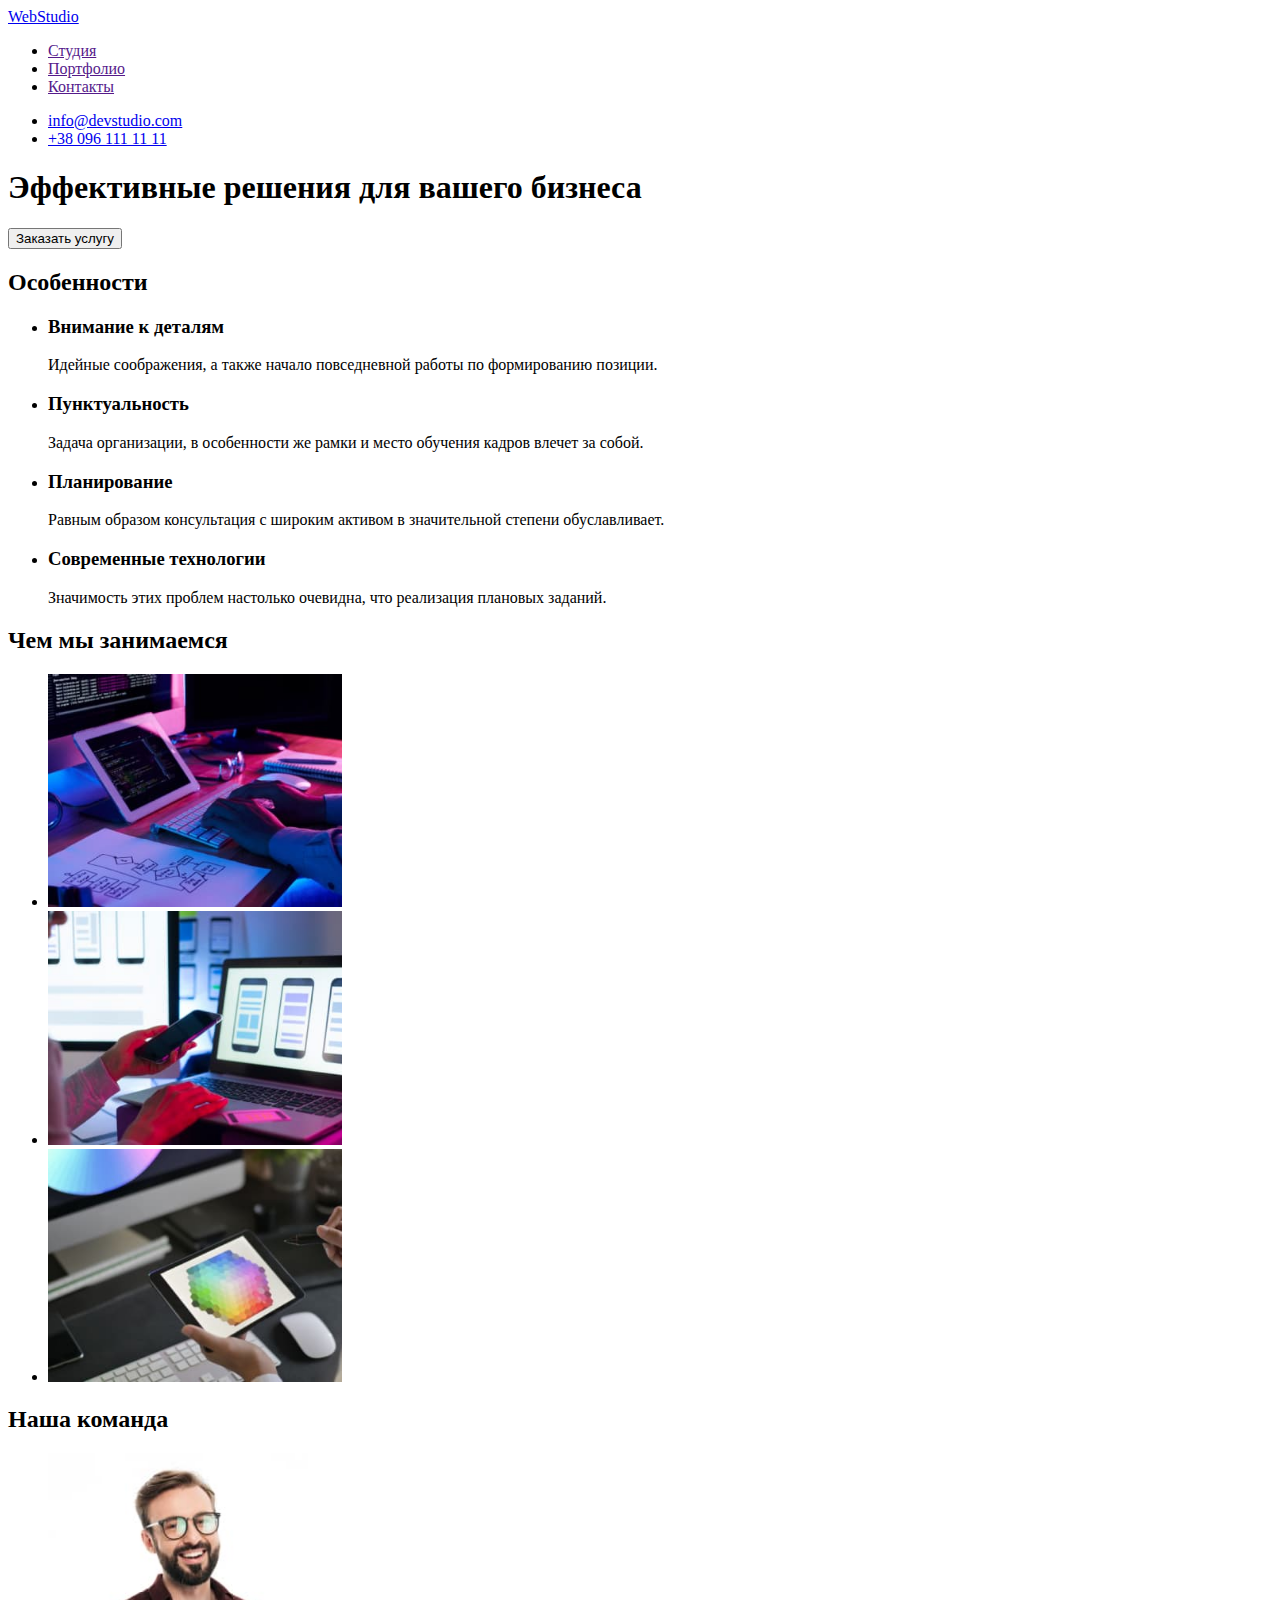
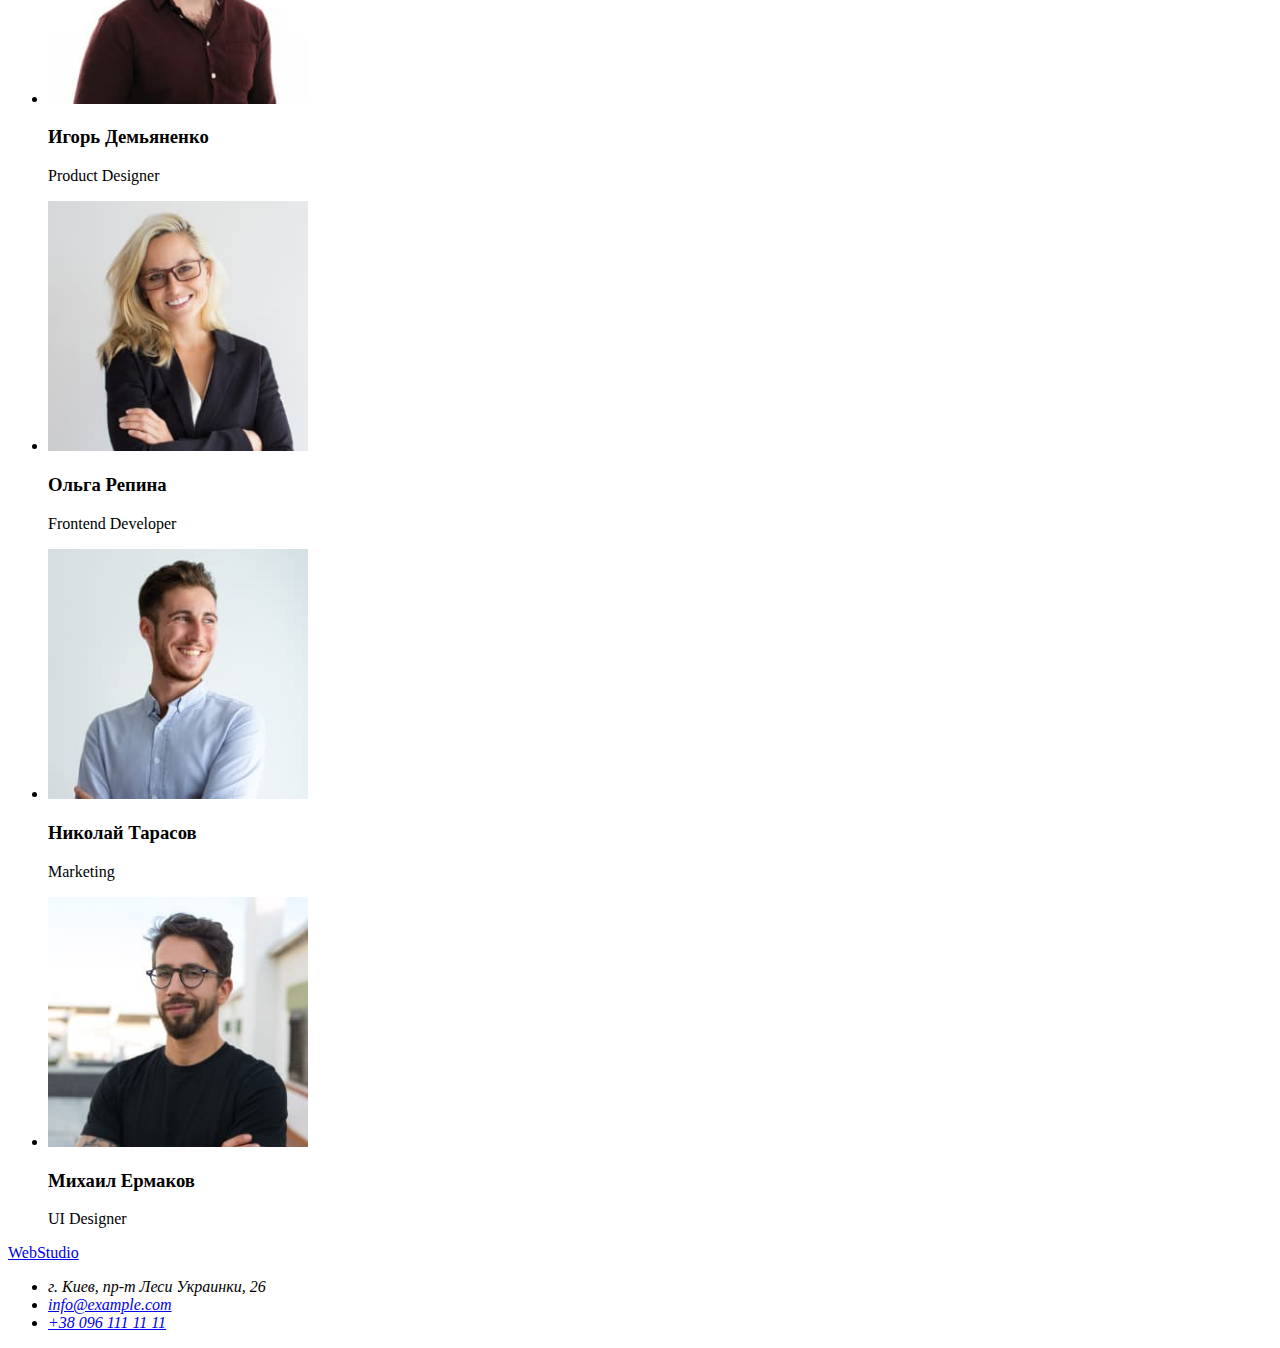
==== index.html @ 4f662aea "clone" ====
<!DOCTYPE html>
<html lang="ru">
<head>
    <meta charset="UTF-8">
    <meta http-equiv="X-UA-Compatible" content="IE=edge">
    <meta name="viewport" content="width=device-width, initial-scale=1.0">
    <title>WebStudio</title>
</head>
<body>
    <!-- Шапка -->
    <header>
        <nav>
                <a href="/">WebStudio</a>
            <ul>
                <li><a href="">Студия</a></li>
                <li><a href="">Портфолио</a></li>
                <li><a href="">Контакты</a></li>
            </ul>
        </nav>

            <ul>
              <li><a href="mailto:info@devstudio.com">info@devstudio.com</a></li>
              <li><a href="tel:+380961111111">+38 096 111 11 11</a></li>
            </ul>
        
    </header>

    <main>
        <!-- Банер -->
   
         <section>
            <h1>Эффективные решения для вашего бизнеса</h1>
            <button type="button">Заказать услугу</button> 
         </section>
 
        <!-- Особенности -->

        <section>
            <h2>Особенности</h2>
            <ul>
                <li>
                    <h3>Внимание к деталям</h3>
                    <p>Идейные соображения, а также начало повседневной работы по формированию позиции.</p>
                </li>

                <li>
                    <h3>Пунктуальность</h3>
                    <p>Задача организации, в особенности же рамки и место обучения кадров влечет за собой.</p>
                </li>

                <li>
                    <h3>Планирование</h3>
                    <p>Равным образом консультация с широким активом в значительной степени обуславливает.</p>
                </li>

                <li>
                    <h3>Современные технологии</h3>
                    <p>Значимость этих проблем настолько очевидна, что реализация плановых заданий.</p>
                </li>
            </ul>
        </section>

        <!-- Чем мы занимаемся -->

        <section>
            <h2>Чем мы занимаемся</h2>
            <ul>
                <li><img src="./images/box1.jpg" alt="план" width="294"></li>
                <li><img src="./images/box2.jpg" alt="анализ" width="294"></li>
                <li><img src="./images/box3.jpg" alt="реализация" width="294"></li>
            </ul>
        </section>

        <!-- Наша Команда -->
        <section>
            <h2>Наша команда</h2>
            <ul>
                <li>
                    <img src="./images/team1.jpg" alt="Product Designer" width="260">
                    <h3>Игорь Демьяненко</h3>
                    <p>Product Designer</p>
                </li>
                <li>
                    <img src="./images/team2.jpg" alt="Frontend Developer" width="260">
                    <h3>Ольга Репина</h3>
                    <p>Frontend Developer</p>
                </li>
                <li>
                    <img src="./images/team3.jpg" alt="Marketing" width="260">
                    <h3>Николай Тарасов</h3>
                    <p>Marketing</p>
                </li>
                <li>
                    <img src="./images/team4.jpg" alt="UI Designer" width="260">
                    <h3>Михаил Ермаков</h3>
                    <p>UI Designer</p>
                </li>
            </ul>
        </section>
    </main>
    <footer>
        <a href="/">WebStudio</a>
        <address>
            <ul>
           <li>г. Киев, пр-т Леси Украинки, 26</li>
           <li><a href="mailto:info@example.com">info@example.com</a></li>
           <li><a href="tel:+380991111111">+38 096 111 11 11</a></li>
           </ul>
        </address>
    </footer>
</body>
</html>
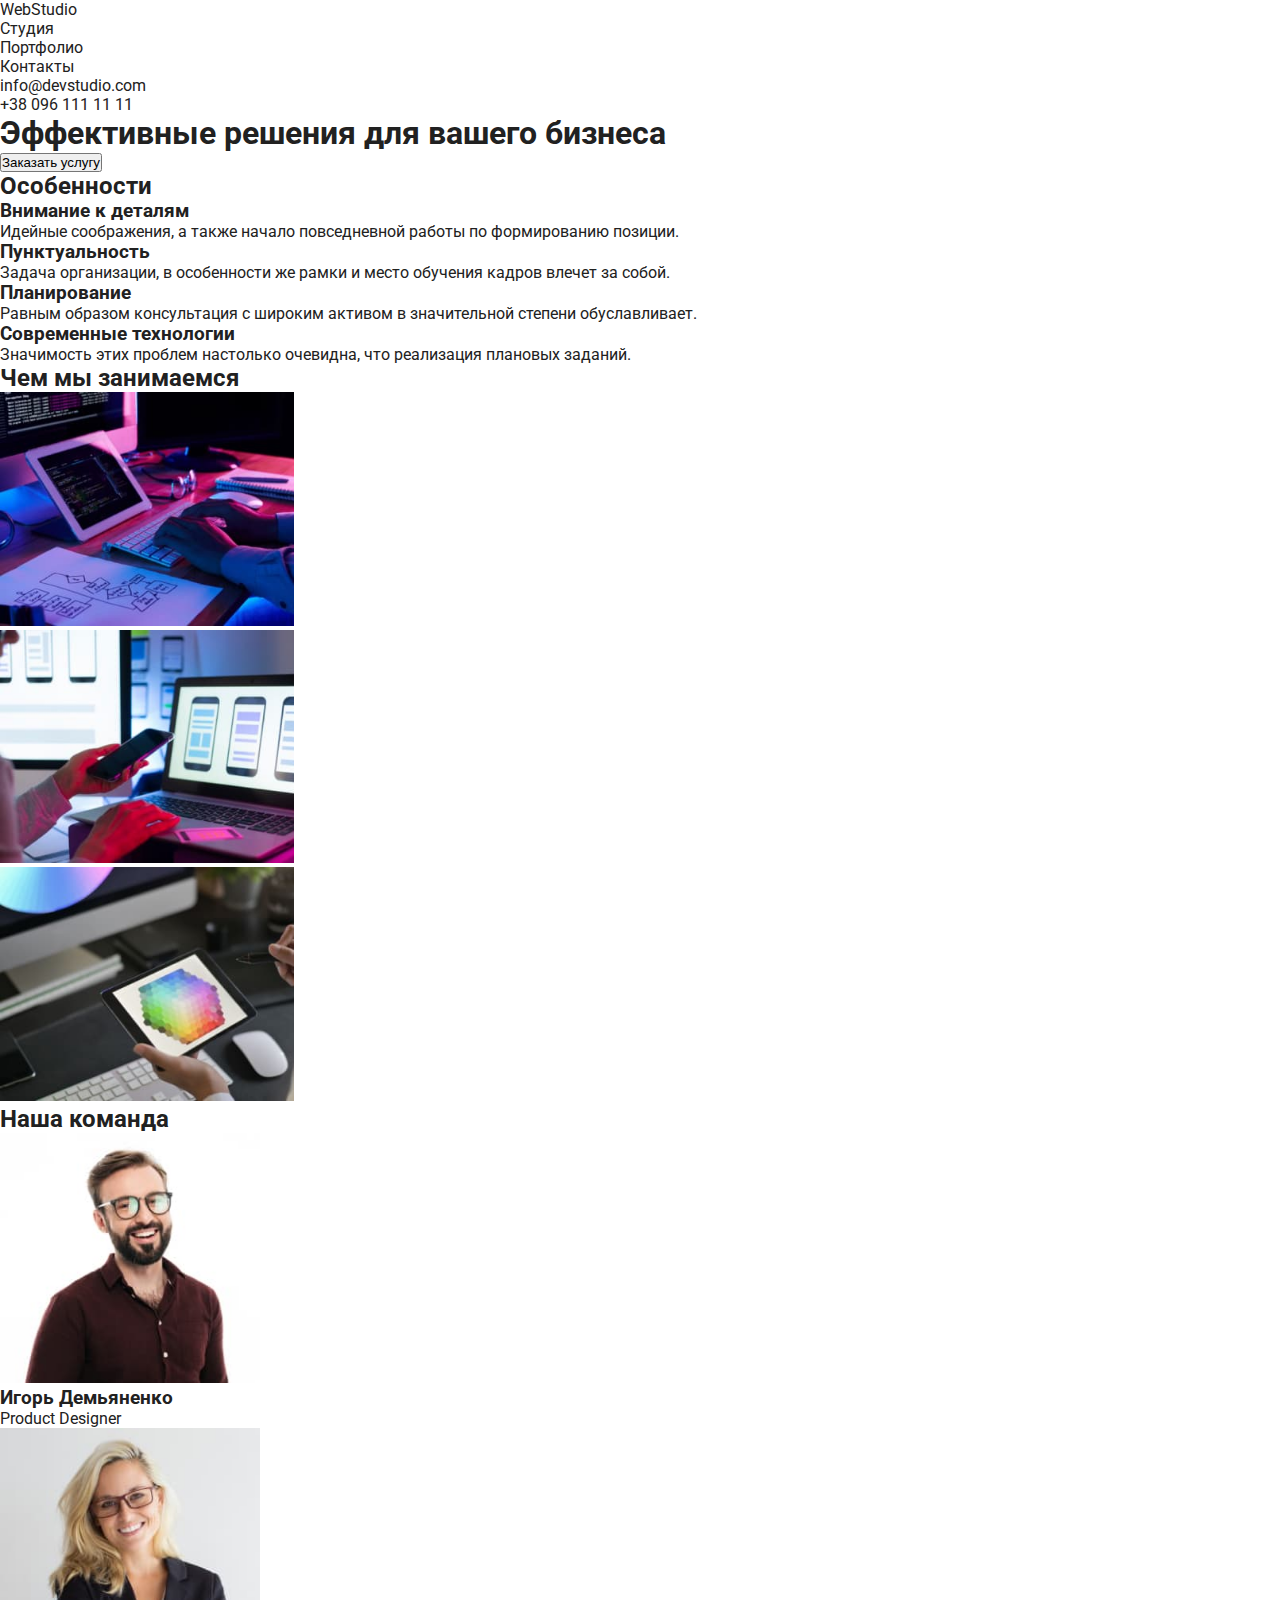
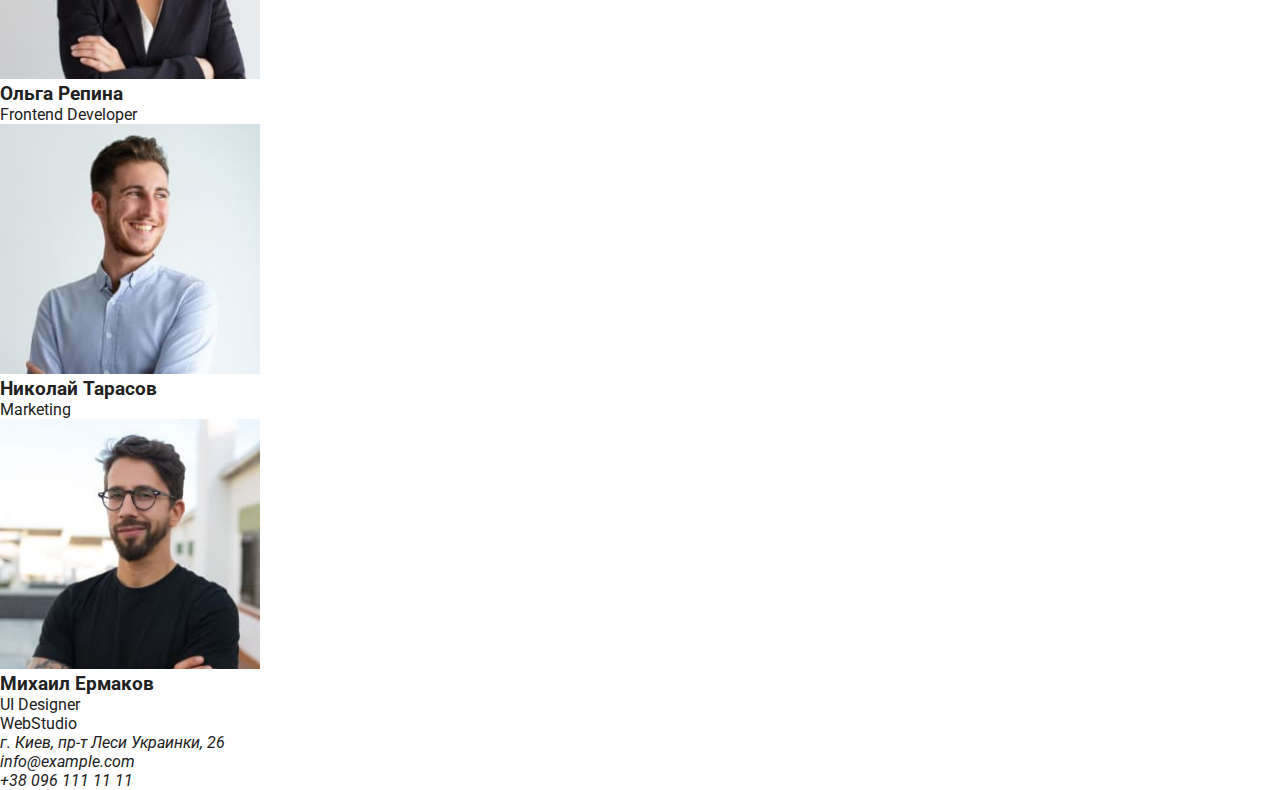
==== commit 60975bde: "1" ====
--- a/index.html
+++ b/index.html
@@ -5,6 +5,10 @@
     <meta http-equiv="X-UA-Compatible" content="IE=edge">
     <meta name="viewport" content="width=device-width, initial-scale=1.0">
     <title>WebStudio</title>
+    <link rel="preconnect" href="https://fonts.gstatic.com">
+    <link href="https://fonts.googleapis.com/css2?family=Raleway:wght@700&family=Roboto:wght@400;500;700;900&display=swap"
+        rel="stylesheet">
+    <link rel="stylesheet" href="./css/style.css" />
 </head>
 <body>
     <!-- Шапка -->
@@ -12,8 +16,8 @@
         <nav>
                 <a href="/">WebStudio</a>
             <ul>
-                <li><a href="">Студия</a></li>
-                <li><a href="">Портфолио</a></li>
+                <li><a href="index.html">Студия</a></li>
+                <li><a href="portfolio.html">Портфолио</a></li>
                 <li><a href="">Контакты</a></li>
             </ul>
         </nav>
--- a/css/style.css
+++ b/css/style.css
@@ -0,0 +1,24 @@
+:root {
+  --main-text-color: #212121;
+  --blue-color: #2196f3;
+  --main-font: 'Roboto', sans-serif;
+  --accent-font: 'Raleway', sans-serif;
+}
+
+* {
+  box-sizing: border-box;
+  margin: 0;
+  padding: 0;
+}
+
+body {
+  color: var(--main-text-color);
+  font-family: var(--main-font);
+  font-style: normal;
+  font-weight: normal;
+}
+
+a {
+  color: inherit;
+  text-decoration: none;
+}
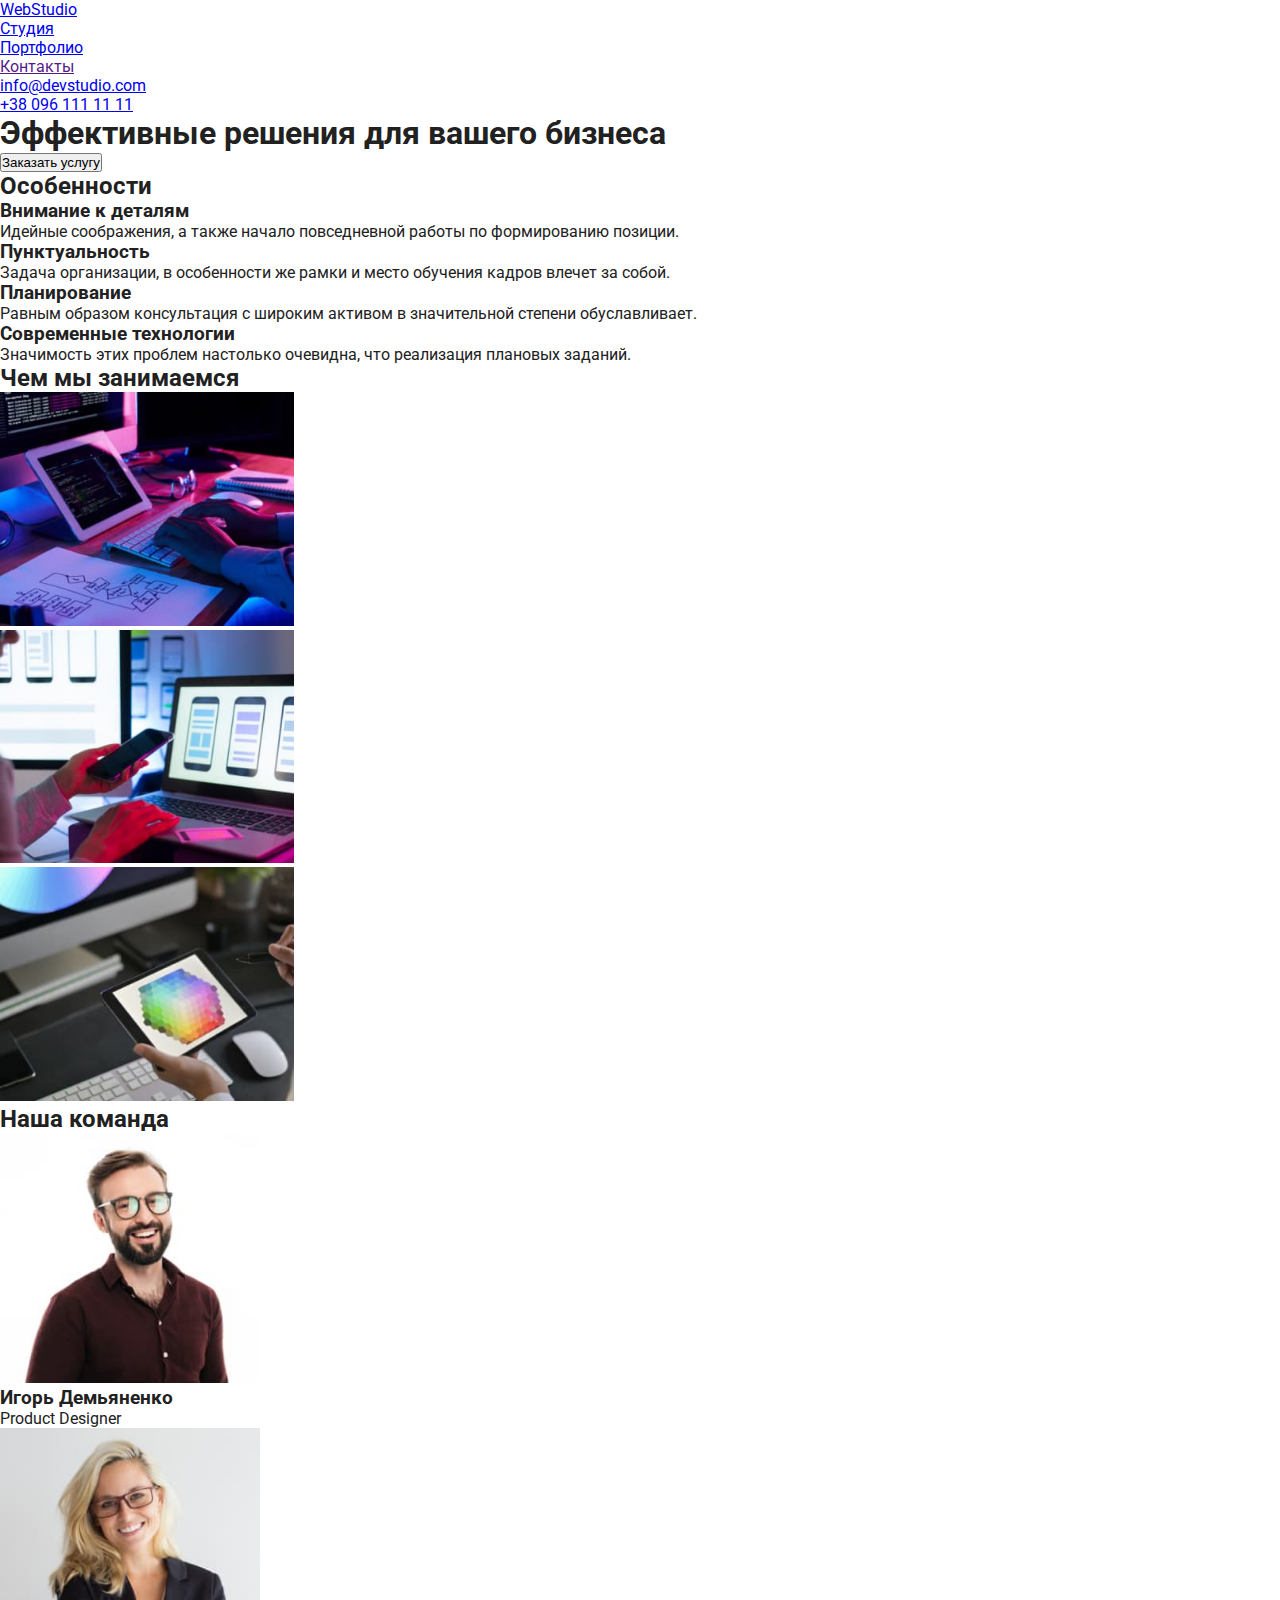
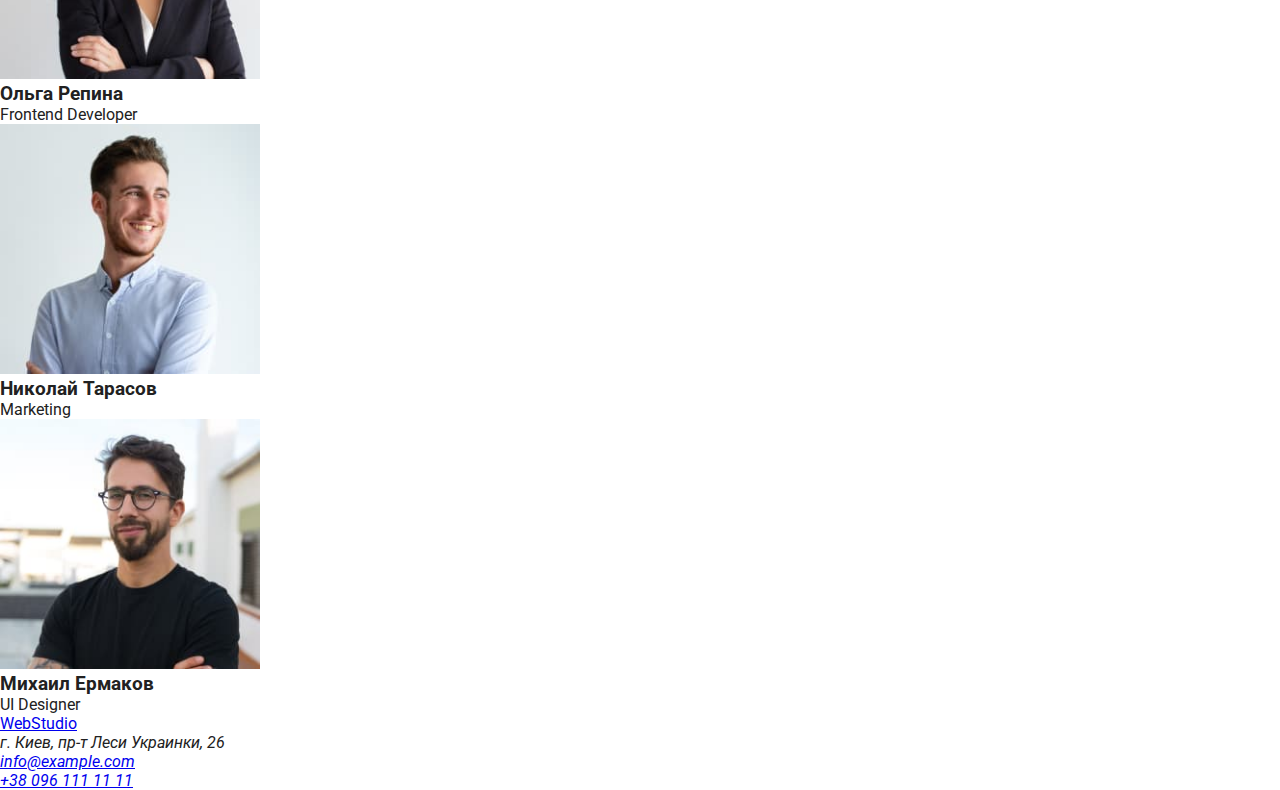
==== commit b5795b9f: "123" ====
--- a/index.html
+++ b/index.html
@@ -13,8 +13,8 @@
 <body>
     <!-- Шапка -->
     <header>
-        <nav>
-                <a href="/">WebStudio</a>
+        <nav class="navList">
+                <a href="/" class="logo"><span class="firstLogo">Web</span>Studio</a>
             <ul>
                 <li><a href="index.html">Студия</a></li>
                 <li><a href="portfolio.html">Портфолио</a></li>
--- a/css/style.css
+++ b/css/style.css
@@ -18,7 +18,9 @@
   font-weight: normal;
 }
 
-a {
-  color: inherit;
-  text-decoration: none;
+.logo {
 }
+
+.firstLogo {
+  color: var (var(--blue-color));
+}
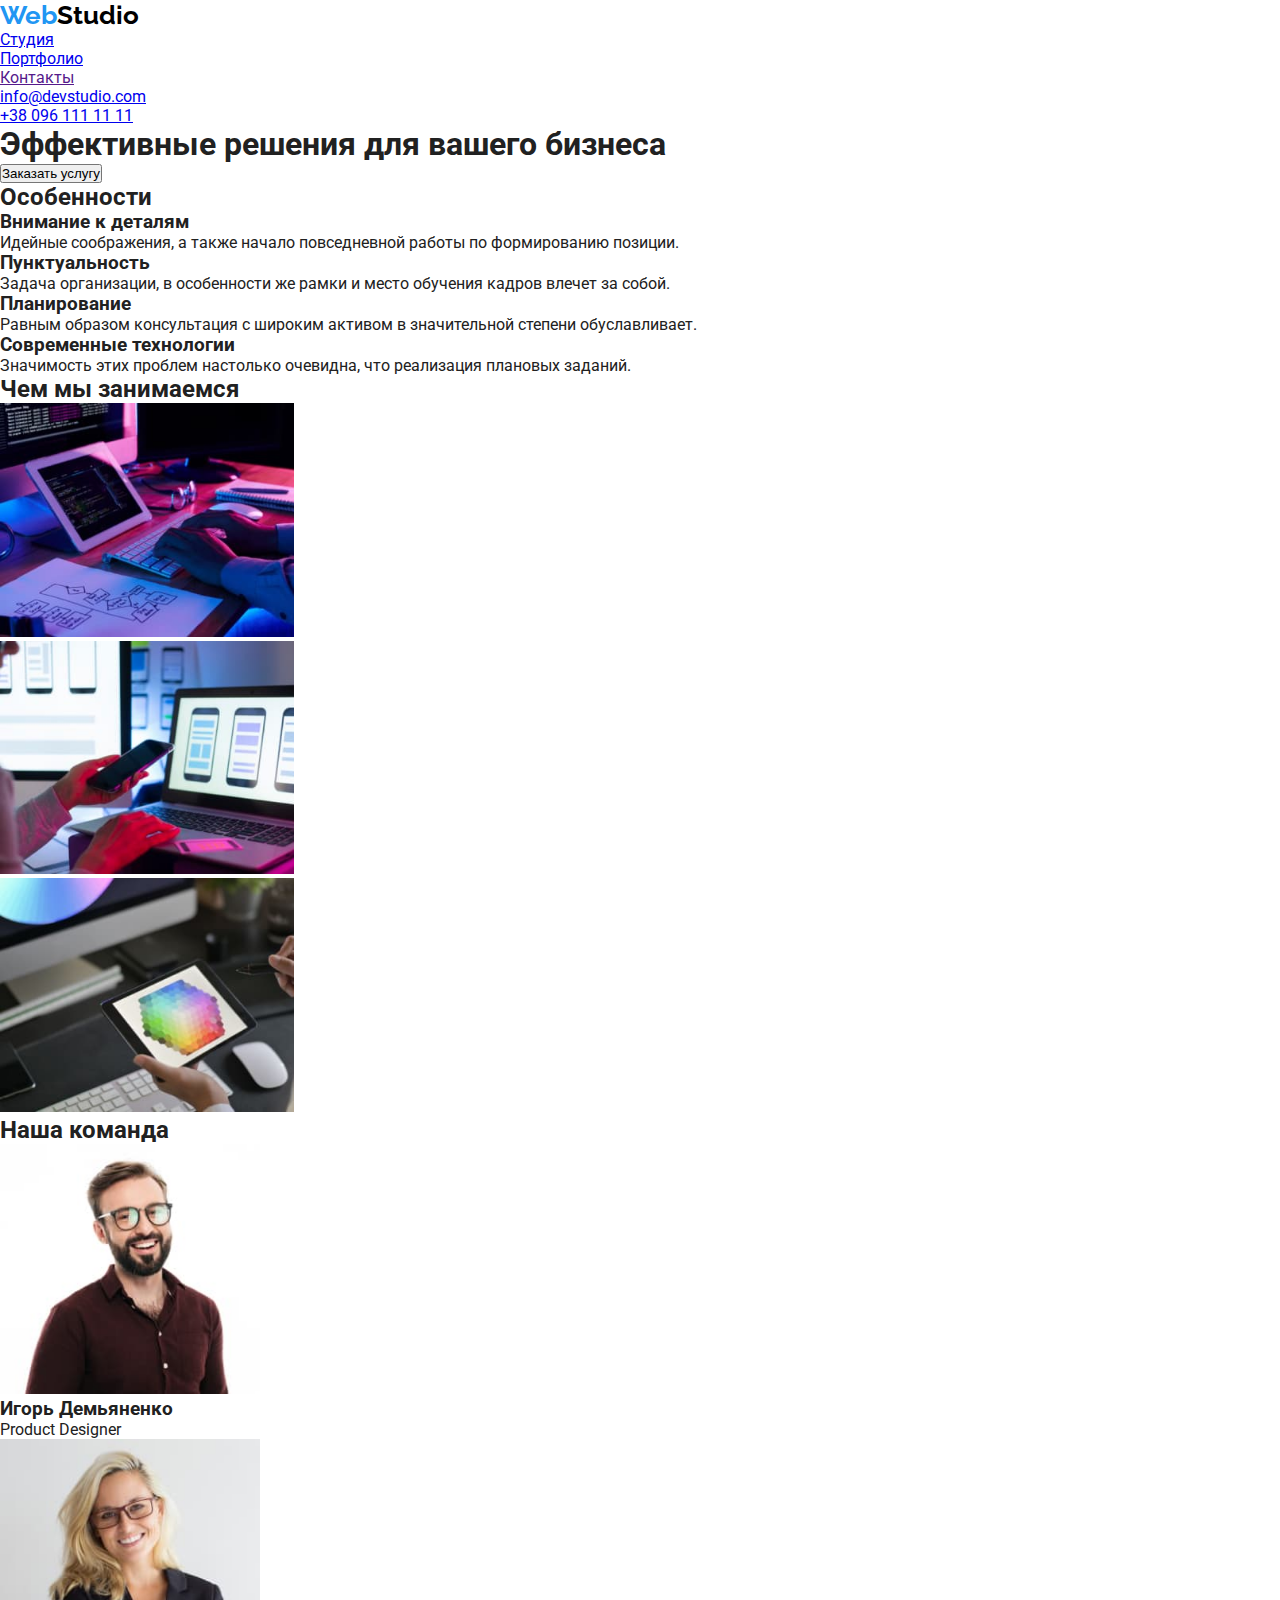
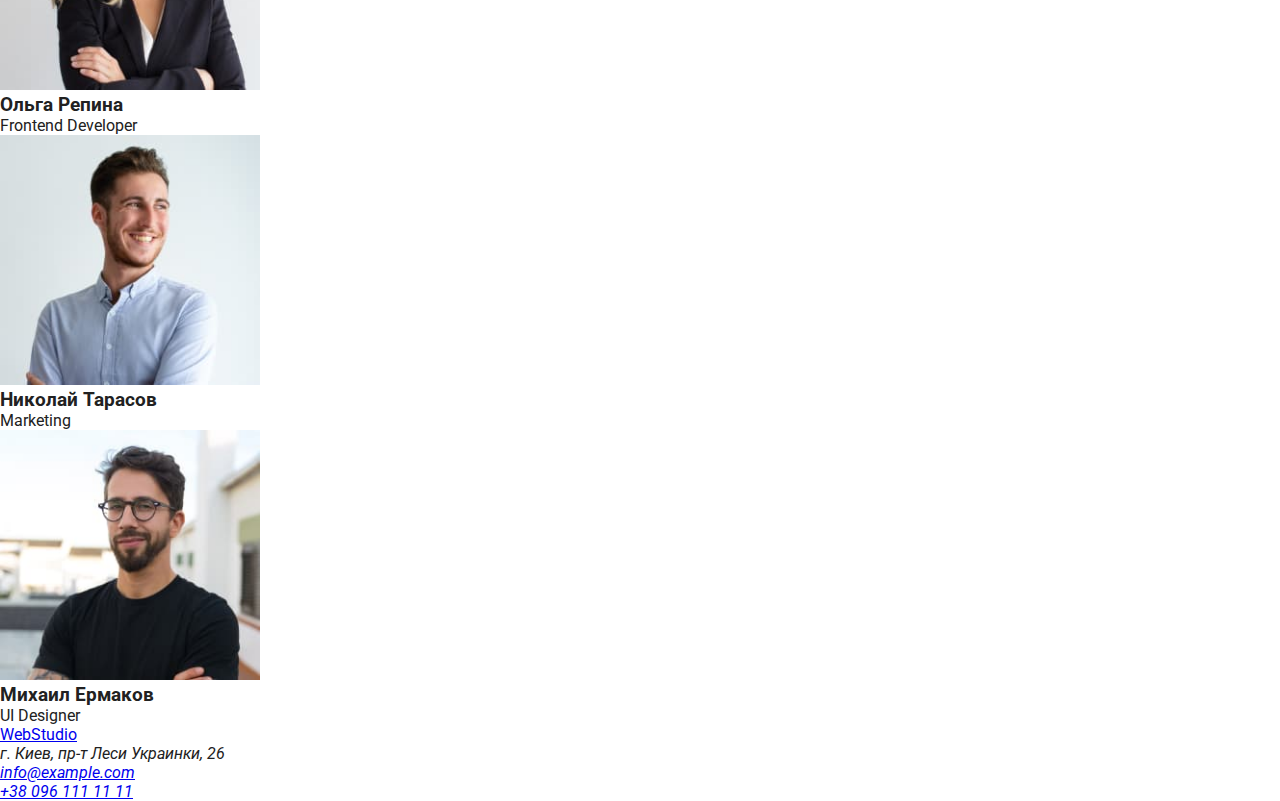
==== commit c20494cf: "last" ====
--- a/index.html
+++ b/index.html
@@ -13,8 +13,8 @@
 <body>
     <!-- Шапка -->
     <header>
-        <nav class="navList">
-                <a href="/" class="logo"><span class="firstLogo">Web</span>Studio</a>
+        <nav class="nav-list">
+                <a class="logo href="/" "><span class="first-logo">Web</span>Studio</a>
             <ul>
                 <li><a href="index.html">Студия</a></li>
                 <li><a href="portfolio.html">Портфолио</a></li>
--- a/css/style.css
+++ b/css/style.css
@@ -18,9 +18,22 @@
   font-weight: normal;
 }
 
-.logo {
+/* header */
+
+.nav-list a {
+  list-style: none;
 }
 
-.firstLogo {
-  color: var (var(--blue-color));
+.logo {
+  font-size: 26px;
+  font-family: var(--accent-font);
+  font-style: normal;
+  font-weight: 700;
+  color: #000000;
+  line-height: 1, 173;
+  list-style: none;
 }
+
+.logo span {
+  color: var(--blue-color);
+}
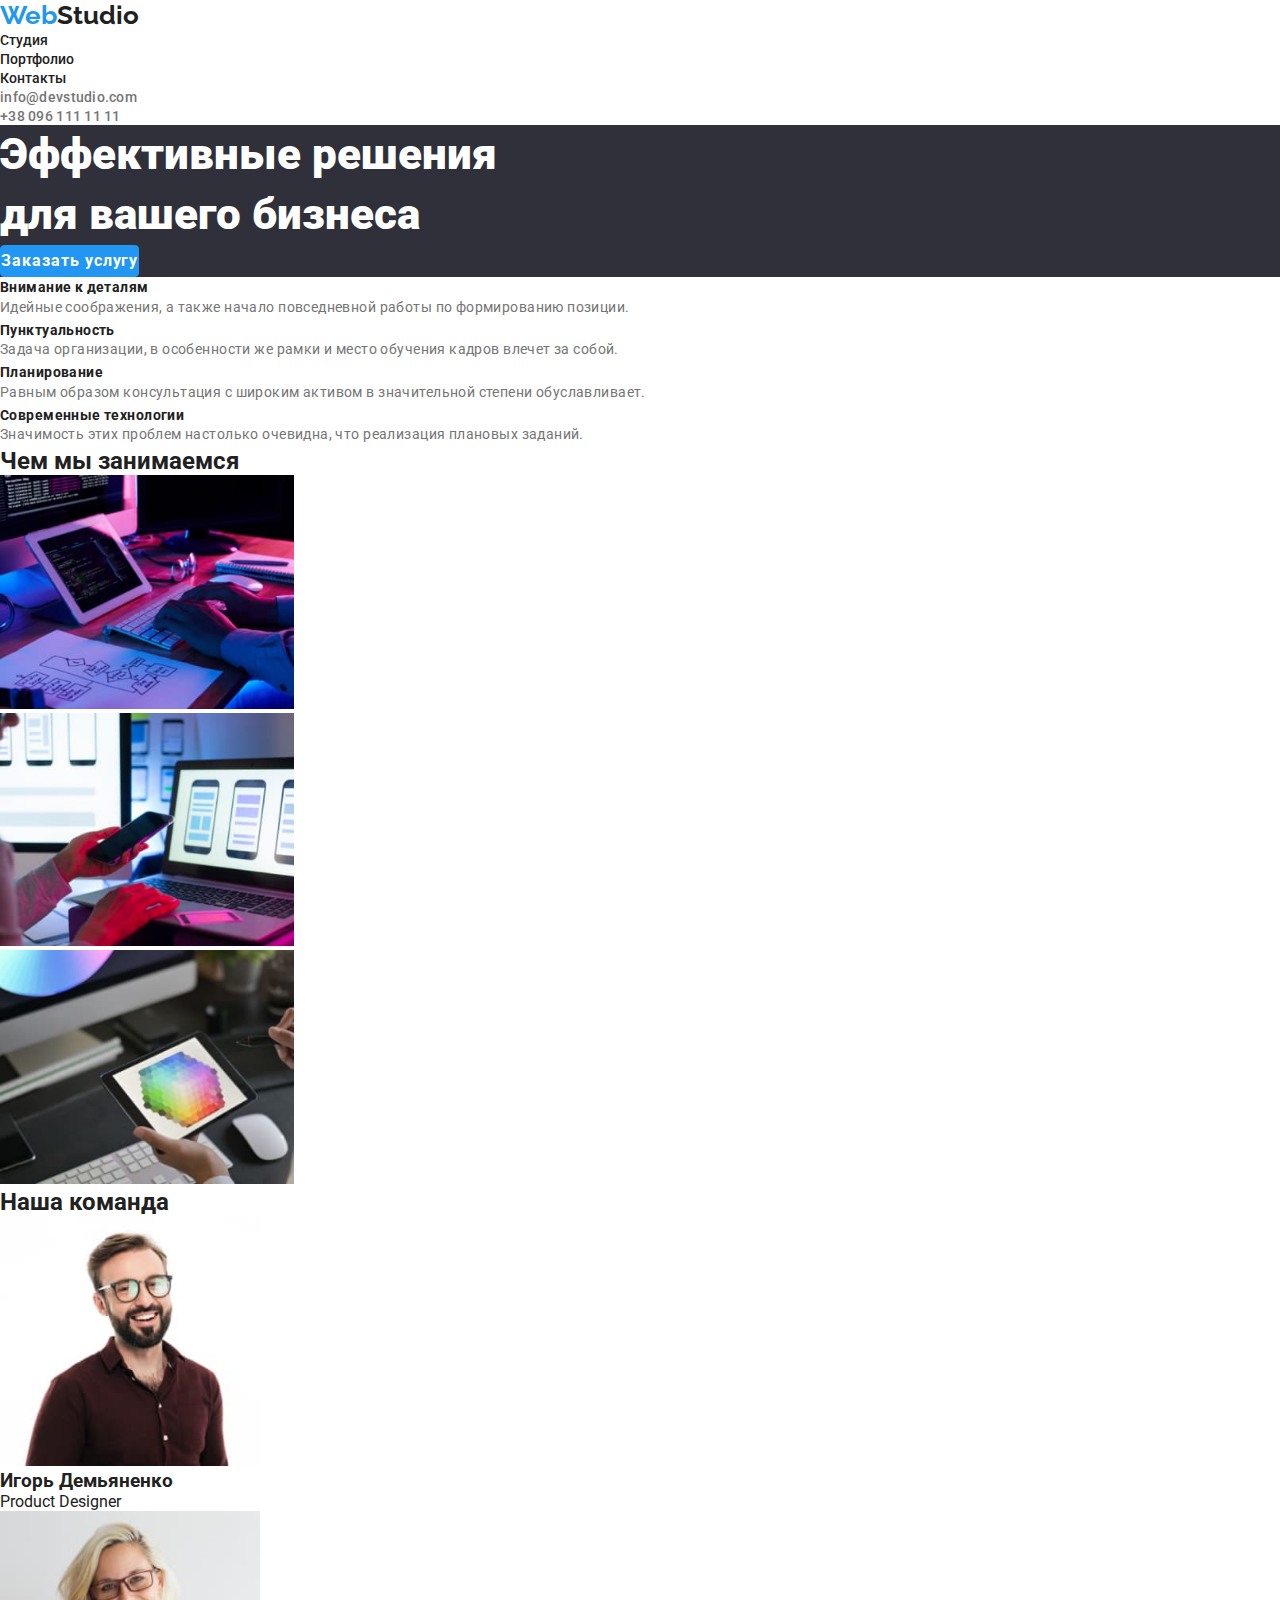
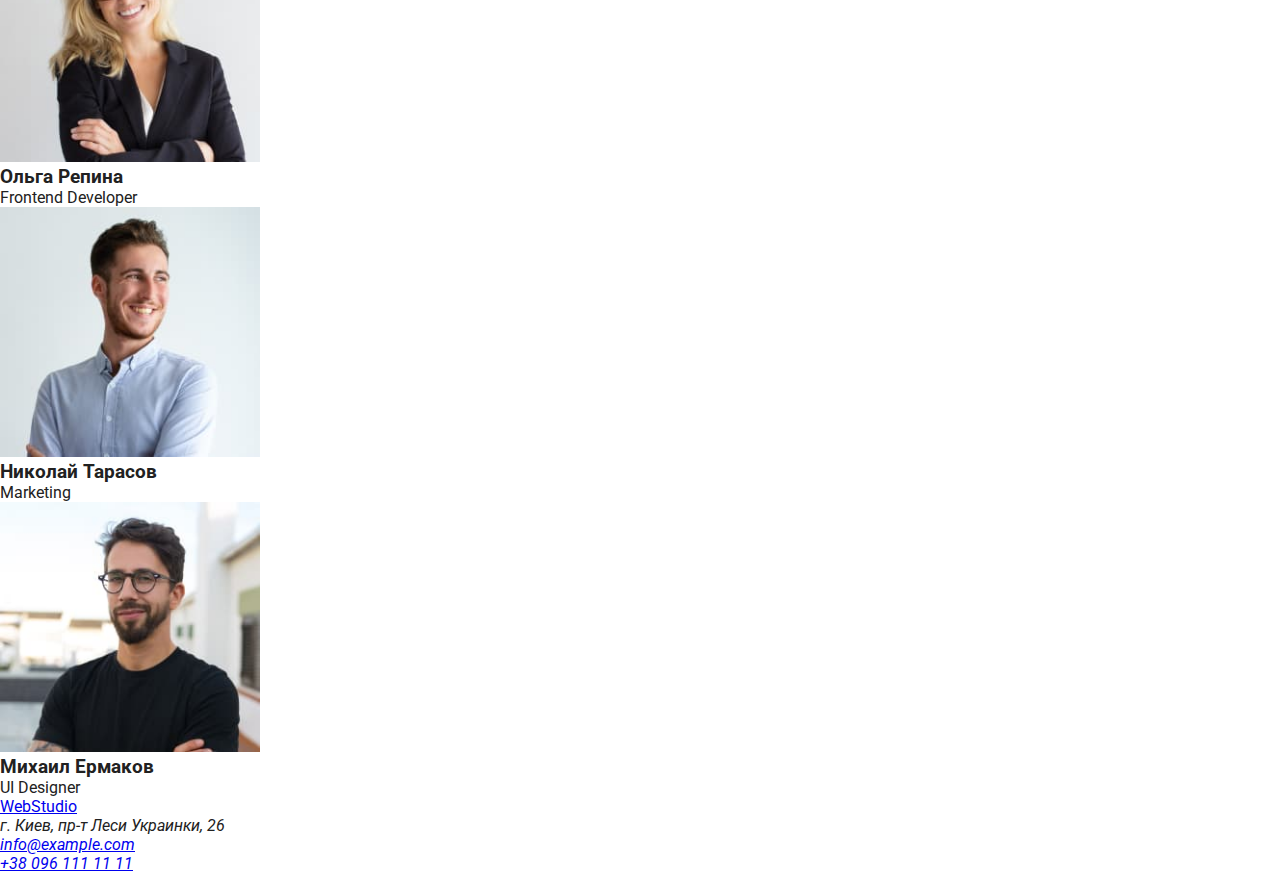
==== commit 1d6bbe30: "newcommit" ====
--- a/index.html
+++ b/index.html
@@ -14,15 +14,15 @@
     <!-- Шапка -->
     <header>
         <nav class="nav-list">
-                <a class="logo href="/" "><span class="first-logo">Web</span>Studio</a>
+                <a class="logo" href="/" ><span class="first-logo">Web</span>Studio</a>
             <ul>
-                <li><a href="index.html">Студия</a></li>
-                <li><a href="portfolio.html">Портфолио</a></li>
-                <li><a href="">Контакты</a></li>
+                <li><a class="link" href="index.html">Студия</a></li>
+                <li><a class="link" href="portfolio.html">Портфолио</a></li>
+                <li><a class="link" href="">Контакты</a></li>
             </ul>
         </nav>
 
-            <ul>
+            <ul class="contacts">
               <li><a href="mailto:info@devstudio.com">info@devstudio.com</a></li>
               <li><a href="tel:+380961111111">+38 096 111 11 11</a></li>
             </ul>
@@ -32,16 +32,16 @@
     <main>
         <!-- Банер -->
    
-         <section>
-            <h1>Эффективные решения для вашего бизнеса</h1>
-            <button type="button">Заказать услугу</button> 
+         <section class="banner">
+            <h1 class="title-baner">Эффективные решения <br> для вашего бизнеса</h1>
+            <button class="btn" type="button">Заказать услугу</button> 
          </section>
  
         <!-- Особенности -->
 
         <section>
-            <h2>Особенности</h2>
-            <ul>
+            <h2 class="hidden">Особенности</h2>
+            <ul class="specifics-list">
                 <li>
                     <h3>Внимание к деталям</h3>
                     <p>Идейные соображения, а также начало повседневной работы по формированию позиции.</p>
--- a/css/style.css
+++ b/css/style.css
@@ -1,6 +1,10 @@
 :root {
   --main-text-color: #212121;
   --blue-color: #2196f3;
+  --white-color: #ffffff;
+  --grey-color: #757575;
+  --background-color: #2f303a;
+  --black-color: #000000;
   --main-font: 'Roboto', sans-serif;
   --accent-font: 'Raleway', sans-serif;
 }
@@ -19,21 +23,97 @@
 }
 
 /* header */
-
 .nav-list a {
-  list-style: none;
+  text-decoration: none;
+  color: var(--main-text-color);
 }
 
 .logo {
   font-size: 26px;
   font-family: var(--accent-font);
-  font-style: normal;
   font-weight: 700;
-  color: #000000;
-  line-height: 1, 173;
-  list-style: none;
+  color: var(--black-color);
+  line-height: 1.173;
 }
 
 .logo span {
   color: var(--blue-color);
 }
+
+.link {
+  font-family: var(--main-font);
+  font-weight: 500;
+  list-style: none;
+  line-height: 1.172;
+  font-size: 14px;
+}
+
+.link:hover,
+.link:focus {
+  color: var(--blue-color);
+}
+
+.contacts a {
+  font-family: var(--main-font);
+  font-weight: 500;
+  list-style: none;
+  line-height: 1.142;
+  font-size: 14px;
+  color: var(--grey-color);
+  text-decoration: none;
+  letter-spacing: 0.02em;
+}
+.contacts a:hover,
+.contacts a:focus {
+  color: var(--blue-color);
+}
+
+/* main */
+
+.banner {
+  background-color: var(--background-color);
+}
+
+.title-baner {
+  font-family: var(--main-font);
+  color: var(--white-color);
+  font-weight: 900;
+  font-size: 44px;
+  line-height: 1.363;
+}
+
+.btn {
+  font-family: var(--main-font);
+  font-weight: 700;
+  font-size: 16px;
+  line-height: 1.875;
+  letter-spacing: 0.06em;
+  border: 1px solid var(--blue-color);
+  border-radius: 4px;
+  color: var(--white-color);
+  background-color: var(--blue-color);
+  cursor: pointer;
+}
+
+.hidden {
+  position: absolute;
+  clip: rect(0 0 0 0);
+  width: 1px;
+  height: 1px;
+  margin: -1px;
+}
+
+.specifics-list h3 {
+  font-family: var(--main-font);
+  font-weight: 700;
+  font-size: 14px;
+  line-height: 1.172;
+  letter-spacing: 0.03em;
+}
+
+.specifics-list p {
+  font-size: 14px;
+  color: var(--grey-color);
+  line-height: 1.714;
+  letter-spacing: 0.03em;
+}
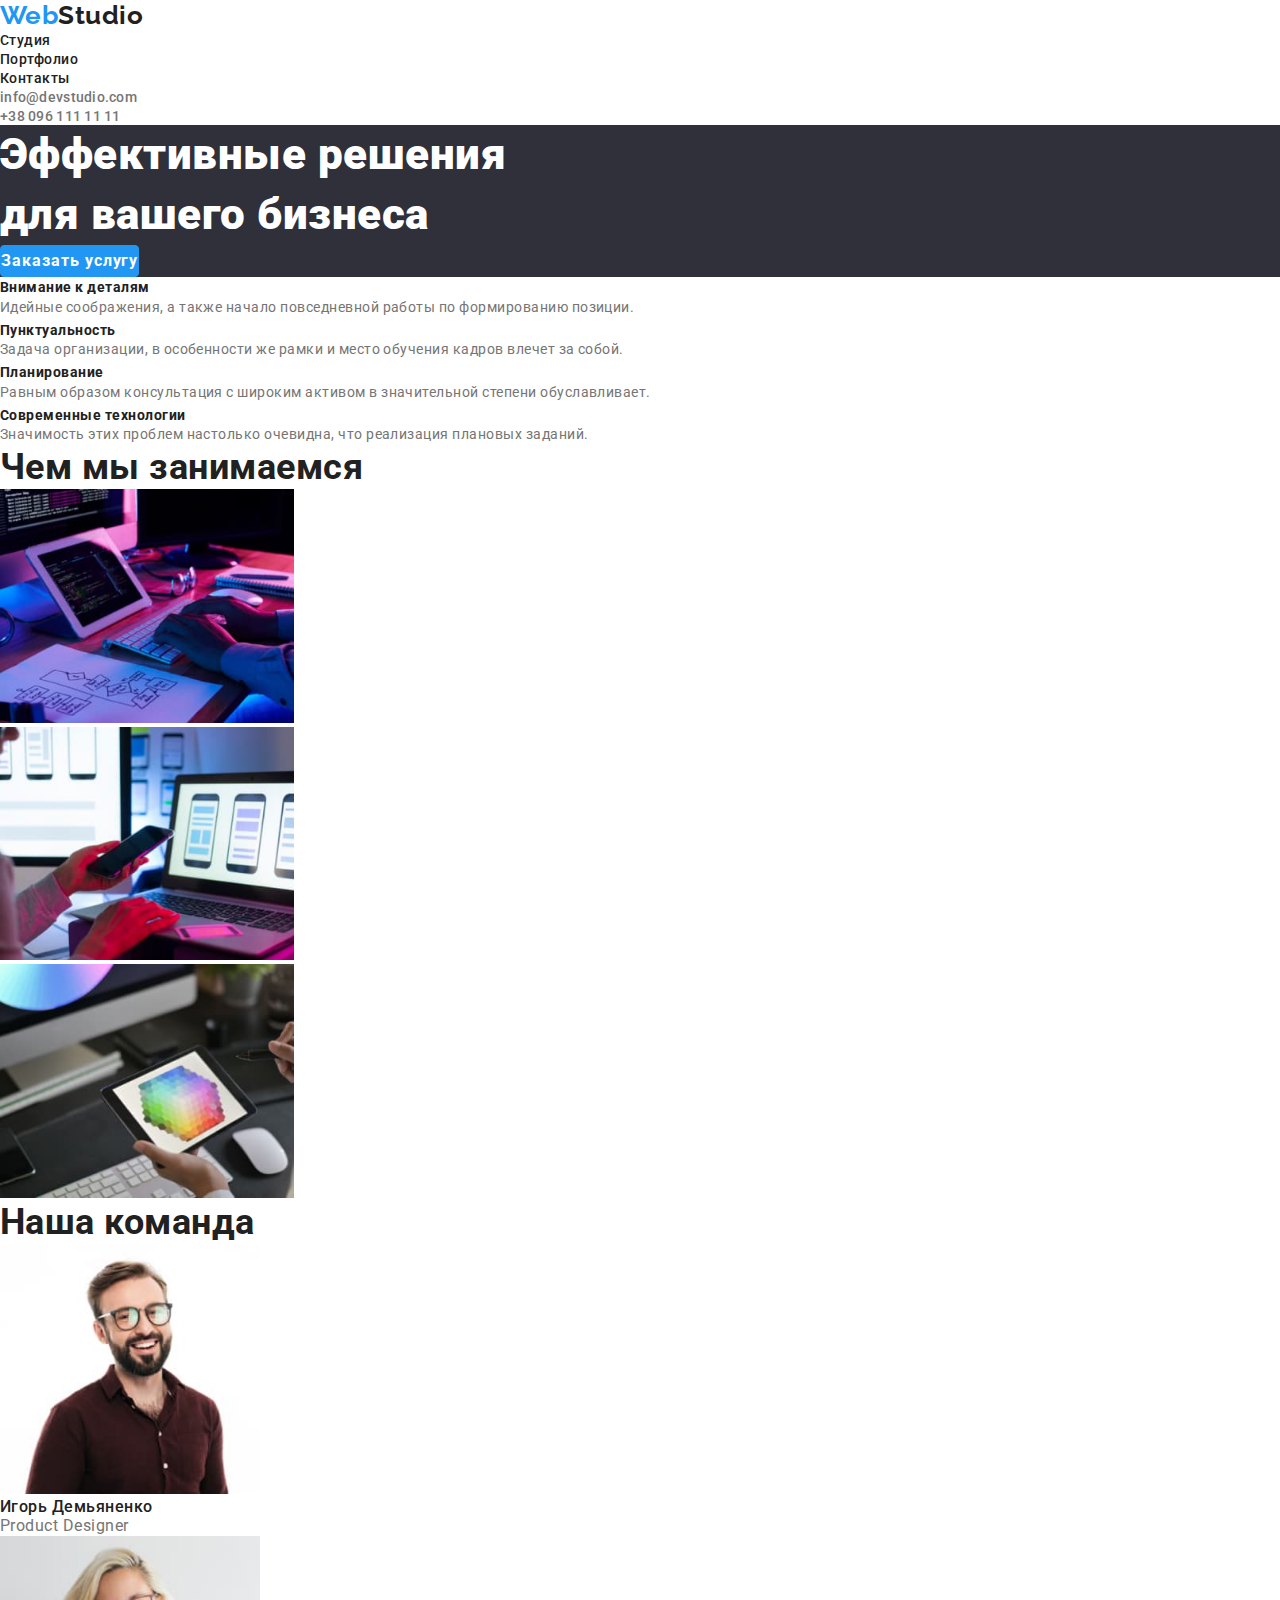
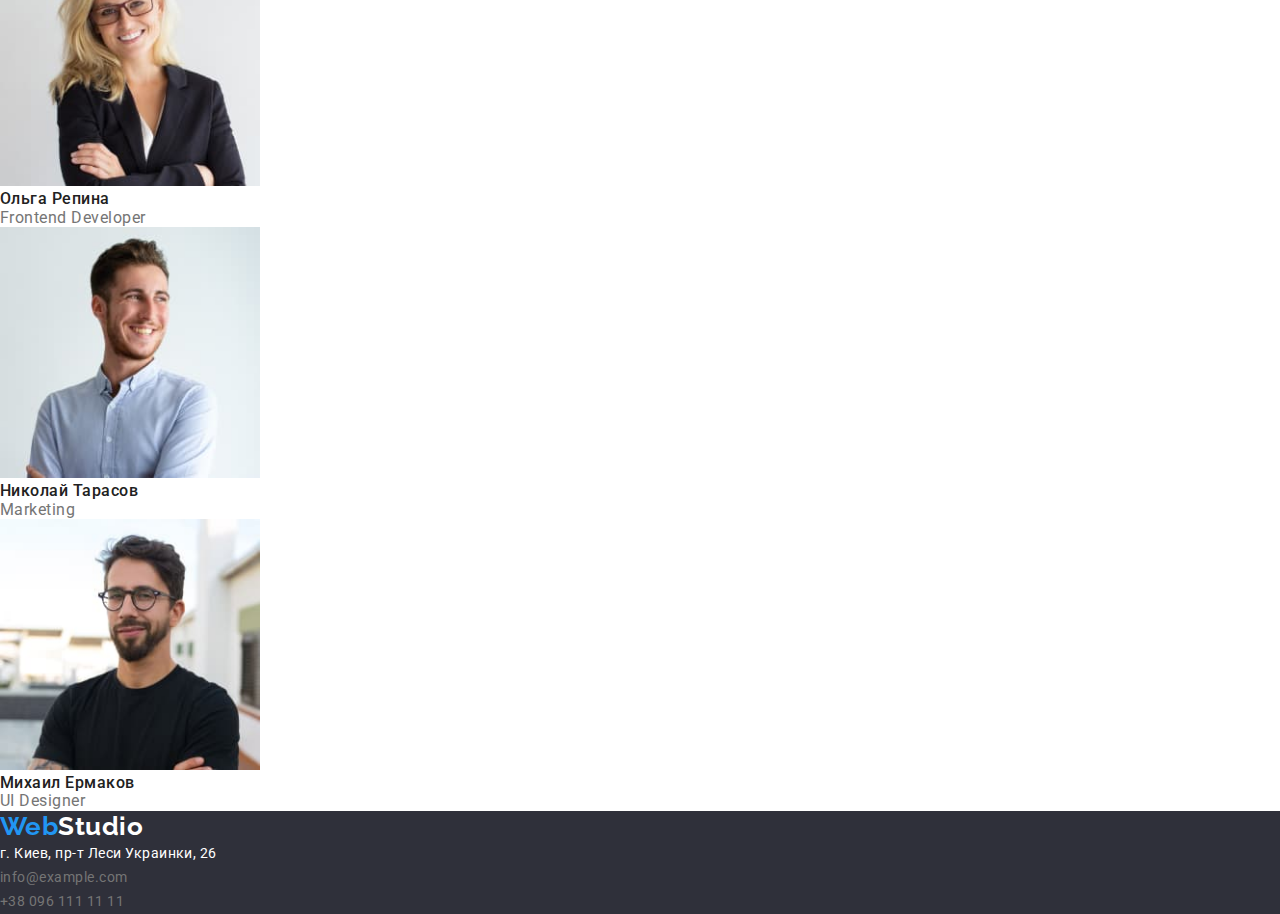
==== commit 5c512c5d: "add css portf" ====
--- a/index.html
+++ b/index.html
@@ -67,7 +67,7 @@
         <!-- Чем мы занимаемся -->
 
         <section>
-            <h2>Чем мы занимаемся</h2>
+            <h2 class="title-section">Чем мы занимаемся</h2>
             <ul>
                 <li><img src="./images/box1.jpg" alt="план" width="294"></li>
                 <li><img src="./images/box2.jpg" alt="анализ" width="294"></li>
@@ -77,8 +77,8 @@
 
         <!-- Наша Команда -->
         <section>
-            <h2>Наша команда</h2>
-            <ul>
+            <h2 class="title-section">Наша команда</h2>
+            <ul class="team">
                 <li>
                     <img src="./images/team1.jpg" alt="Product Designer" width="260">
                     <h3>Игорь Демьяненко</h3>
@@ -102,9 +102,9 @@
             </ul>
         </section>
     </main>
-    <footer>
-        <a href="/">WebStudio</a>
-        <address>
+    <footer class="footer">
+        <a class="logo" href="/"><span class="first-logo">Web</span><span class="second-logo">Studio</span></a>
+        <address class="adress">
             <ul>
            <li>г. Киев, пр-т Леси Украинки, 26</li>
            <li><a href="mailto:info@example.com">info@example.com</a></li>
--- a/css/style.css
+++ b/css/style.css
@@ -4,6 +4,7 @@
   --white-color: #ffffff;
   --grey-color: #757575;
   --background-color: #2f303a;
+  --background-button: #f5f4fa;
   --black-color: #000000;
   --main-font: 'Roboto', sans-serif;
   --accent-font: 'Raleway', sans-serif;
@@ -20,6 +21,7 @@
   font-family: var(--main-font);
   font-style: normal;
   font-weight: normal;
+  letter-spacing: 0.03em;
 }
 
 /* header */
@@ -36,12 +38,11 @@
   line-height: 1.173;
 }
 
-.logo span {
+.first-logo {
   color: var(--blue-color);
 }
 
 .link {
-  font-family: var(--main-font);
   font-weight: 500;
   list-style: none;
   line-height: 1.172;
@@ -54,7 +55,6 @@
 }
 
 .contacts a {
-  font-family: var(--main-font);
   font-weight: 500;
   list-style: none;
   line-height: 1.142;
@@ -75,7 +75,6 @@
 }
 
 .title-baner {
-  font-family: var(--main-font);
   color: var(--white-color);
   font-weight: 900;
   font-size: 44px;
@@ -83,7 +82,7 @@
 }
 
 .btn {
-  font-family: var(--main-font);
+  font-family: inherit;
   font-weight: 700;
   font-size: 16px;
   line-height: 1.875;
@@ -91,9 +90,11 @@
   border: 1px solid var(--blue-color);
   border-radius: 4px;
   color: var(--white-color);
+  cursor: pointer;
   background-color: var(--blue-color);
-  cursor: pointer;
-}
+}
+
+/* Особенности */
 
 .hidden {
   position: absolute;
@@ -104,16 +105,127 @@
 }
 
 .specifics-list h3 {
-  font-family: var(--main-font);
   font-weight: 700;
   font-size: 14px;
   line-height: 1.172;
-  letter-spacing: 0.03em;
 }
 
 .specifics-list p {
   font-size: 14px;
   color: var(--grey-color);
   line-height: 1.714;
-  letter-spacing: 0.03em;
-}
+}
+
+/* Особенности */
+
+/* Чем мы занимаемся */
+.title-section {
+  font-weight: 700;
+  font-size: 36px;
+  line-height: 1.166;
+}
+
+/* Чем мы занимаемся */
+
+/* Наша команда */
+.team h3 {
+  font-weight: 500;
+  font-size: 16px;
+  line-height: 1.171;
+}
+
+.team p {
+  font-size: 16px;
+  line-height: 1.171;
+  color: var(--grey-color);
+}
+/* Наша команда */
+
+/* footer */
+.footer {
+  background-color: var(--background-color);
+}
+
+.footer a {
+  text-decoration: none;
+}
+
+.second-logo {
+  color: var(--white-color);
+}
+
+.adress {
+  font-style: normal;
+}
+.adress li {
+  font-size: 14px;
+  line-height: 1.714;
+  color: var(--white-color);
+}
+
+.adress a {
+  list-style: none;
+  line-height: 1.714;
+  font-size: 14px;
+  color: var(--grey-color);
+  text-decoration: none;
+}
+
+.adress a:hover,
+.address a:focus {
+  color: var(--blue-color);
+}
+/* footer */
+
+/* portfolio */
+.our-works li {
+  font-weight: 500;
+  font-size: 16px;
+  line-height: 1.625;
+}
+
+.btn-works {
+  font-family: inherit;
+  font-weight: 500;
+  font-size: 16px;
+  line-height: 1.625;
+  border: none;
+  border-radius: 4px;
+  cursor: pointer;
+  background-color: var(--background-button);
+}
+
+.btn-works:hover,
+.btn-works:focus {
+  box-shadow: 0px 3px 1px rgba(0, 0, 0, 0.1), 0px 1px 2px rgba(0, 0, 0, 0.08),
+    0px 2px 2px rgba(0, 0, 0, 0.12);
+  border: 1px solid var(--black-color);
+  color: var(--white-color);
+  background-color: var(--blue-color);
+}
+
+.btn-active {
+  border: 1px solid var(--black-color);
+  color: var(--white-color);
+  background-color: var(--blue-color);
+  box-shadow: 0px 3px 1px rgba(0, 0, 0, 0.1), 0px 1px 2px rgba(0, 0, 0, 0.08),
+    0px 2px 2px rgba(0, 0, 0, 0.12);
+}
+
+.finished-works a {
+  text-decoration: none;
+  color: var(--main-text-color);
+}
+
+.finished-works h2 {
+  font-size: 18px;
+  font-weight: 700;
+  line-height: 2;
+  letter-spacing: 0.06em;
+}
+
+.finished-works p {
+  font-size: 16px;
+  line-height: 1.875;
+  color: var(--grey-color);
+}
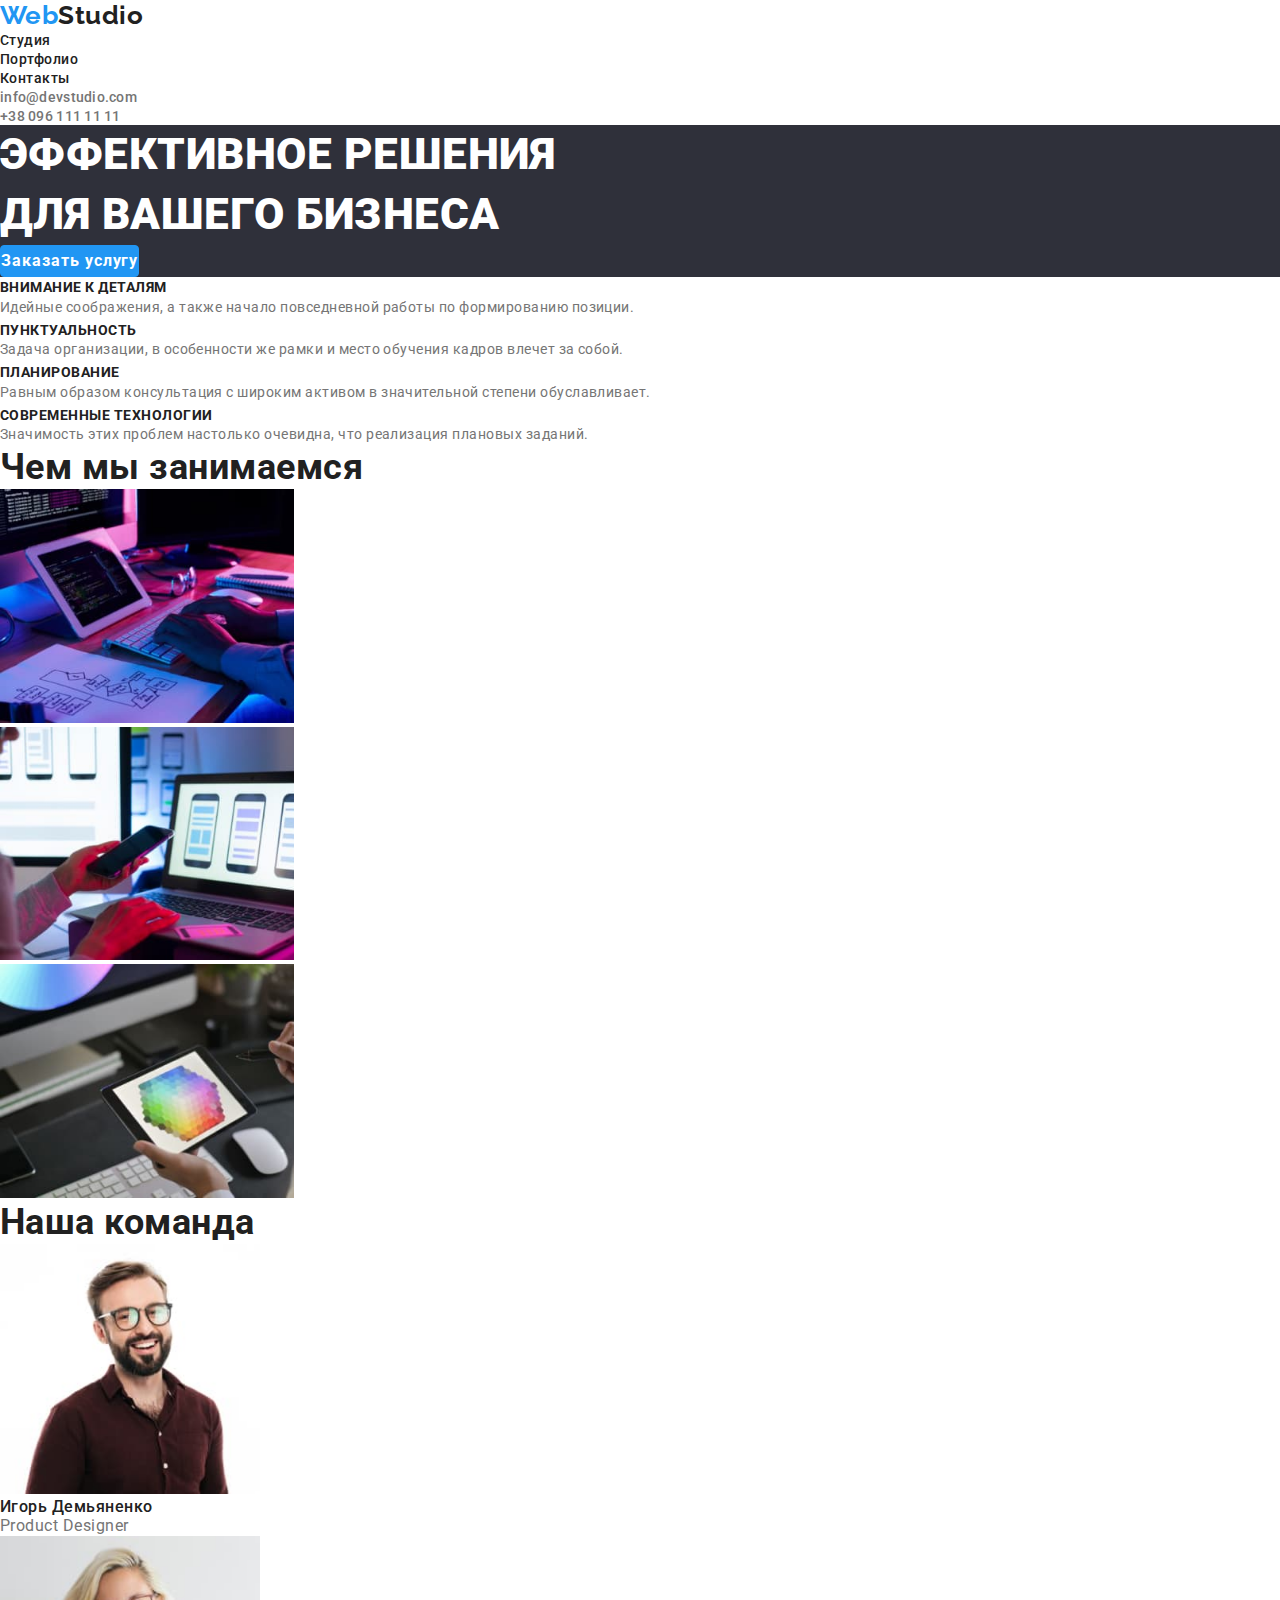
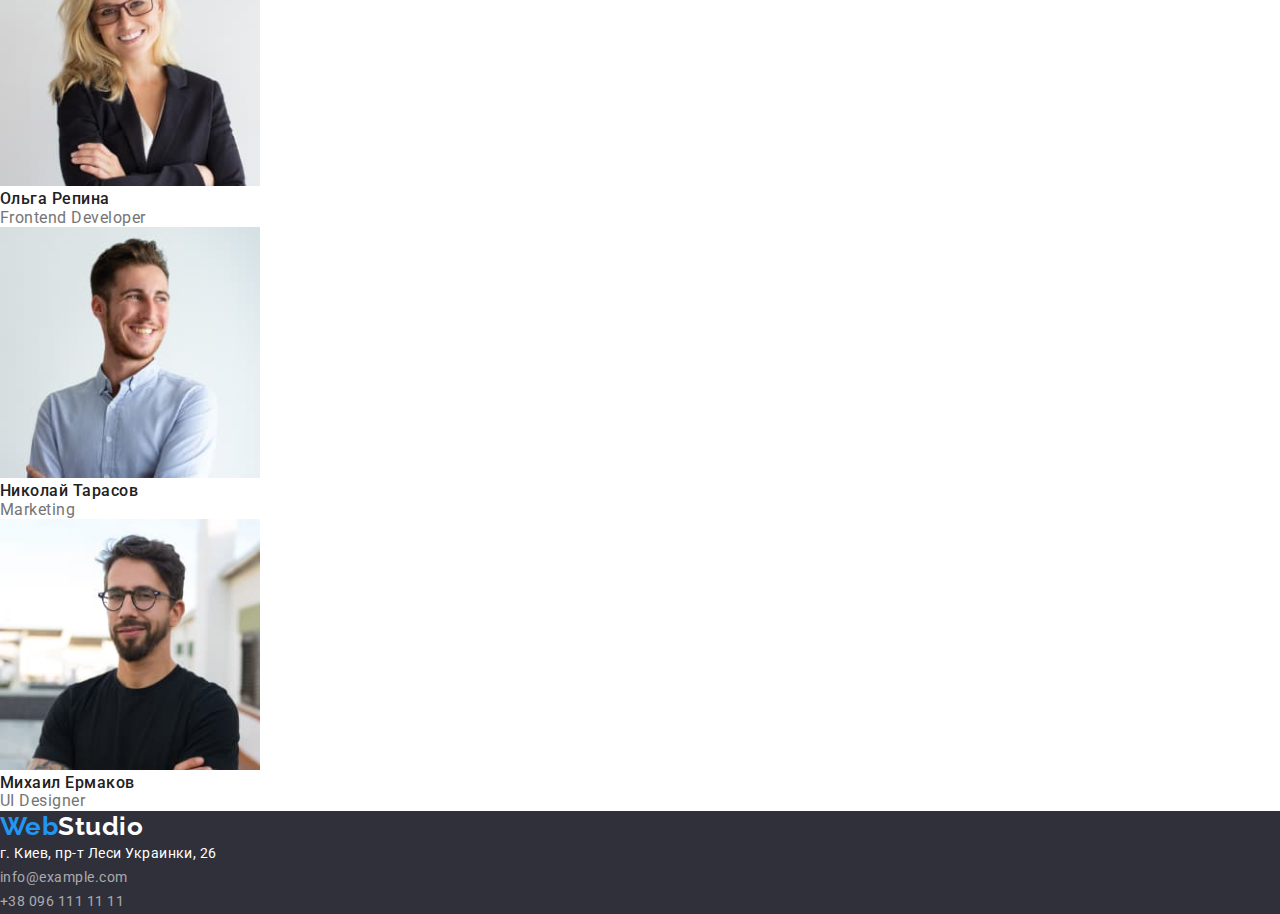
==== commit 90964ea1: "виправив зауваження ментора" ====
--- a/index.html
+++ b/index.html
@@ -33,7 +33,7 @@
         <!-- Банер -->
    
          <section class="banner">
-            <h1 class="title-baner">Эффективные решения <br> для вашего бизнеса</h1>
+            <h1 class="title-baner">Эффективное решения <br> для вашего бизнеса</h1>
             <button class="btn" type="button">Заказать услугу</button> 
          </section>
  
--- a/css/style.css
+++ b/css/style.css
@@ -45,7 +45,7 @@
 .link {
   font-weight: 500;
   list-style: none;
-  line-height: 1.172;
+  line-height: 1.142;
   font-size: 14px;
 }
 
@@ -79,6 +79,7 @@
   font-weight: 900;
   font-size: 44px;
   line-height: 1.363;
+  text-transform: uppercase;
 }
 
 .btn {
@@ -108,6 +109,7 @@
   font-weight: 700;
   font-size: 14px;
   line-height: 1.172;
+  text-transform: uppercase;
 }
 
 .specifics-list p {
@@ -164,10 +166,11 @@
 }
 
 .adress a {
+  font-weight: normal;
   list-style: none;
   line-height: 1.714;
   font-size: 14px;
-  color: var(--grey-color);
+  color: rgba(255, 255, 255, 0.6);
   text-decoration: none;
 }
 
@@ -217,6 +220,11 @@
   color: var(--main-text-color);
 }
 
+.finished-works a:hover,
+.finished-works a:focus {
+  color: var(--blue-color);
+}
+
 .finished-works h2 {
   font-size: 18px;
   font-weight: 700;
